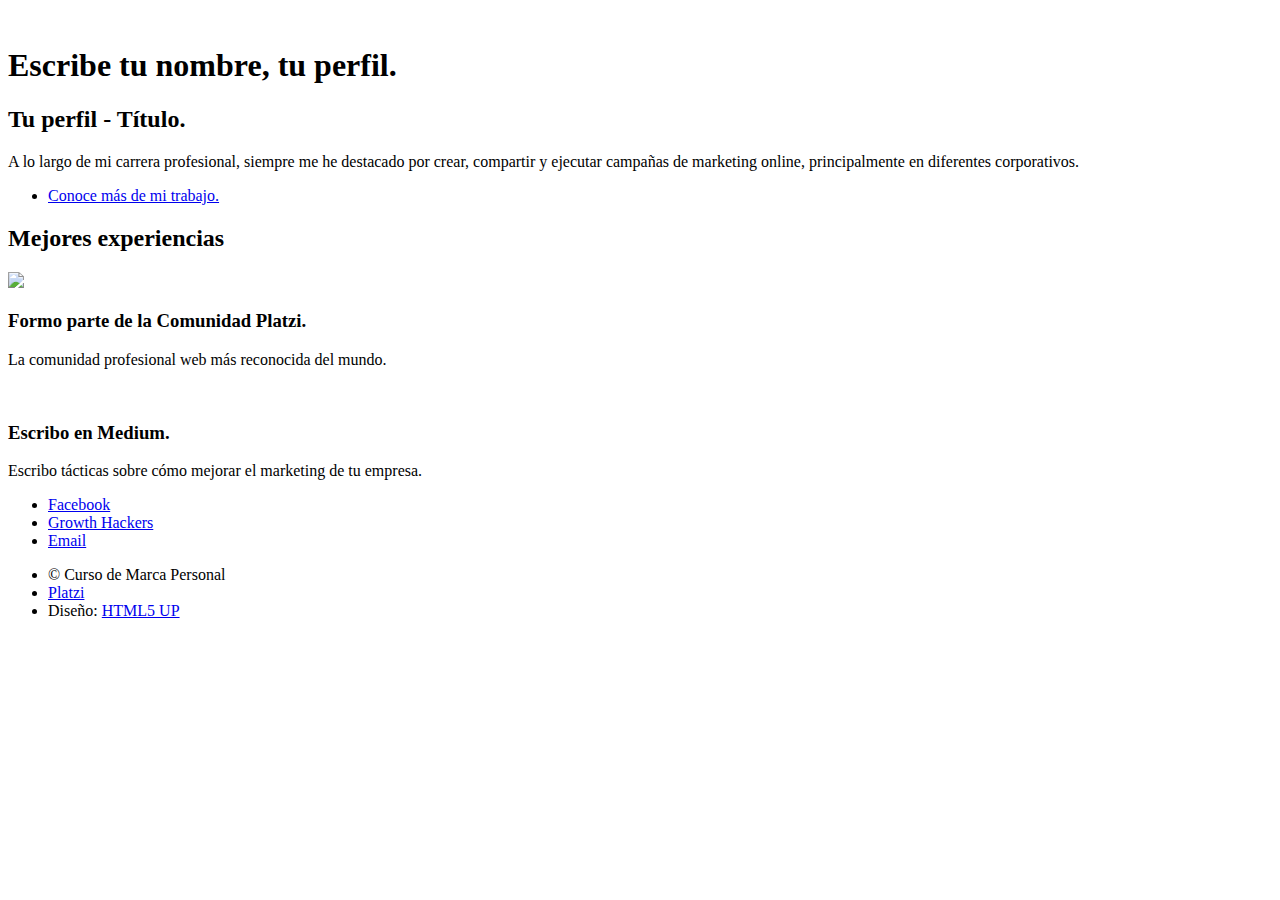
==== index.html @ 6f25b642 "Update index.html" ====
<!DOCTYPE HTML>
<html>
	<head>
		<title>Fabiola Acarapi|Desarrolladora movil.</title>
		<meta charset="utf-8" />
		<meta name="viewport" content="width=device-width, initial-scale=1" />
		<!--[if lte IE 8]><script src="assets/js/ie/html5shiv.js"></script><![endif]-->
		<link rel="stylesheet" href="assets/css/main.css" />
		<!--[if lte IE 8]><link rel="stylesheet" href="assets/css/ie8.css" /><![endif]-->
	</head>
	<body id="top">

		<!-- Barra izquierda -->
			<header id="header">
				<!-- Tu imagen -->
				<a href="#" class="image avatar"><img src="https://raw.githubusercontent.com/jessicayellow/jessicayellow.github.io/master/images/https://github.com/fabiola29298/fabiola29298.github.io/blob/master/images/f700x390-155006_194024_74.jpg" alt="" /></a>
				<!-- Tu perfil -->
				<h1><strong>Escribe tu nombre</strong>, tu perfil.<br />
			</header>

		<!-- Contenido principal -->
			<div id="main">
					<section id="one">
						<header class="major">
							<!-- Tu perfil - Título -->
							<h2>Tu perfil - Título.</h2>
						</header>
						<!-- Tu perfil - Descripción -->
						<p>A lo largo de mi carrera profesional, siempre me he destacado por crear, compartir y ejecutar campañas de marketing online, principalmente en diferentes corporativos.</p>
						<ul class="actions">
							<li><a href="https://co.linkedin.com/in/jessica-yellow-64b053123" target="_blank" class="button">Conoce más de mi trabajo.</a></li>
						</ul>
					</section>

					<!-- Tu portafolio - Lo más importante -->
					<section id="two">
						<h2>Mejores experiencias</h2>
						<div class="row">
							
							<article class="6u 12u$(xsmall) work-item">
								<!-- Tu portafolio - ¿Hacia dónde los vas a mandar? -->	
								<a href="http://platzi.com" target="_blank" class="image fit thumb">
								<!-- Tu portafolio - Su imagen -->	
									<img src="http://miguelnieva.com/content/images/2015/09/11885383_916947578373774_670895181705337546_n.jpg"/></a>
								<!-- Tu portafolio - Título -->	
								<h3>Formo parte de la Comunidad Platzi.</h3>
								<!-- Tu portafolio - Descripción -->	
								<p>La comunidad profesional web más reconocida del mundo.</p>
							</article>
							
							<article class="6u$ 12u$(xsmall) work-item">
								<a href="https://medium.com/@jessicayellow/how-do-i-deliver-a-new-content-marketing-strategy-f3a82be2c312#.9ut6yqpy3" target="_blank" class="image fit thumb"><img src="https://cdn-images-1.medium.com/max/600/1*VaPJeQUEjZEBfq-q_Eif3A.jpeg" alt="" /></a>
								<h3>Escribo en Medium.</h3>
								<p>Escribo tácticas sobre cómo mejorar el marketing de tu empresa.</p>
							</article>
						</div>
					</section>
			</div>

		<!-- Footer -->
		
		<!-- Tus redes sociales -->	
			<footer id="footer">
				<ul class="icons">
					<!-- Conoce todos los íconos en http://fontawesome.io/icons/ -->
					<!-- Solamente cambias en class="icon fa-IconoQueTuQuieras" -->
					<li><a href="https://www.facebook.com/Jessica-Yellow-716551978447705/" target="_blank" class="icon fa-facebook"><span class="label">Facebook</span></a></li>
					<li><a href="https://growthhackers.com/members/jessicayellow" target="_blank" class="icon fa-bar-chart"><span class="label">Growth Hackers</span></a></li>
					<li><a href="mailto:jessicayellow.marketing@gmail.com" target="_blank" class="icon fa-envelope-o"><span class="label">Email</span></a></li>
				</ul>
				
		<!-- El área final -->				
				<ul class="copyright">
					
					<li>&copy; Curso de Marca Personal</li><li><a href="http://platzi.com" target="_blank">Platzi</a></li><li>Diseño: <a href="http://html5up.net">HTML5 UP</a></li>
				</ul>
			</footer>

		<!-- Scripts + Google Analytics -->
			<script src="assets/js/jquery.min.js"></script>
			<script src="assets/js/skel.min.js"></script>
			<script src="assets/js/util.js"></script>
			<!--[if lte IE 8]><script src="assets/js/ie/respond.min.js"></script><![endif]-->

<script>
  (function(i,s,o,g,r,a,m){i['GoogleAnalyticsObject']=r;i[r]=i[r]||function(){
  (i[r].q=i[r].q||[]).push(arguments)},i[r].l=1*new Date();a=s.createElement(o),
  m=s.getElementsByTagName(o)[0];a.async=1;a.src=g;m.parentNode.insertBefore(a,m)
  })(window,document,'script','https://www.google-analytics.com/analytics.js','ga');

  ga('create', 'UA-79451882-1', 'auto');
  ga('send', 'pageview');

</script>

	</body>
</html>
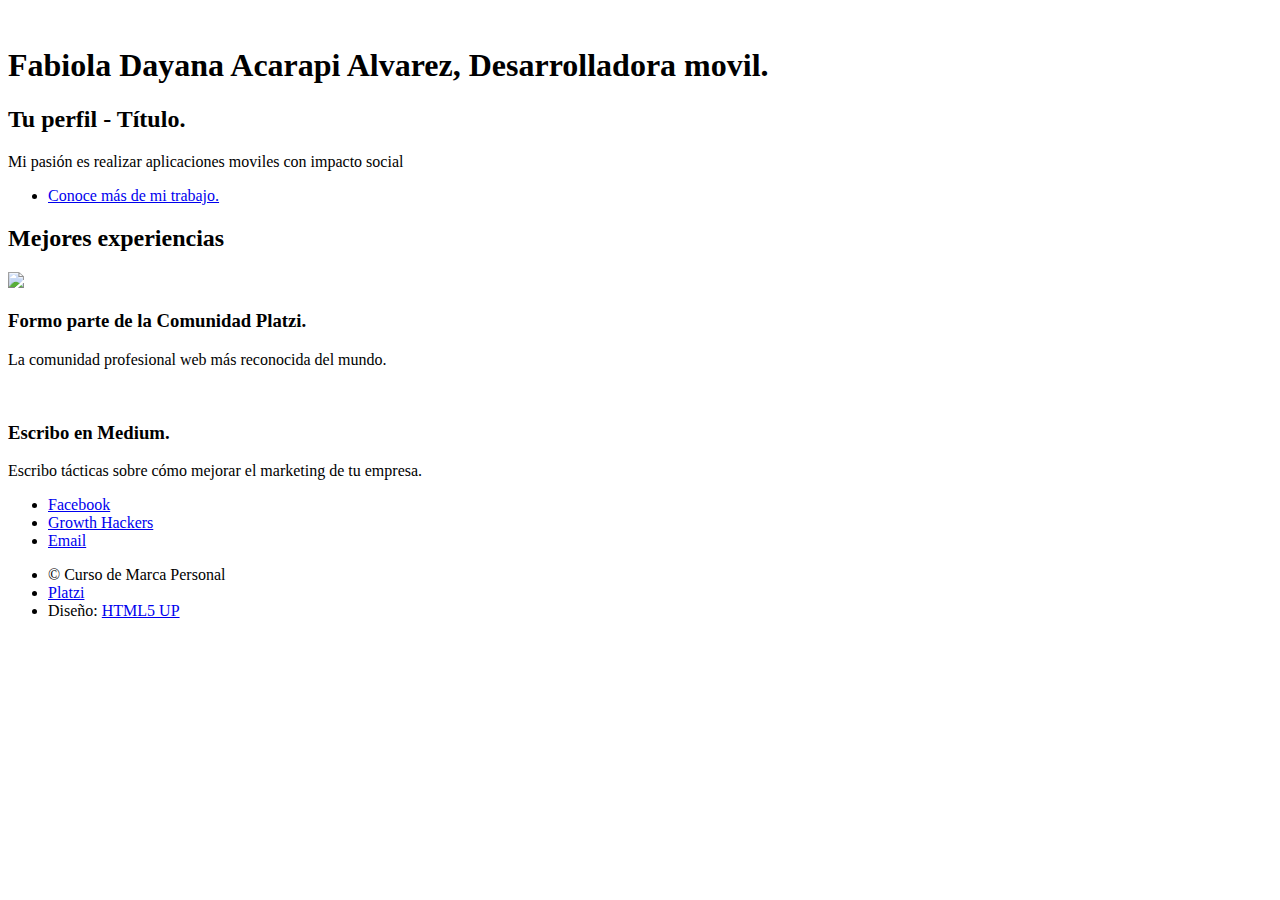
==== commit 3475c7a9: "Update index.html" ====
--- a/index.html
+++ b/index.html
@@ -1,7 +1,7 @@
 <!DOCTYPE HTML>
 <html>
 	<head>
-		<title>Fabiola Acarapi|Desarrolladora movil.</title>
+		<title>Fabiola Acarapi|Desarrolladora movil</title>
 		<meta charset="utf-8" />
 		<meta name="viewport" content="width=device-width, initial-scale=1" />
 		<!--[if lte IE 8]><script src="assets/js/ie/html5shiv.js"></script><![endif]-->
@@ -13,9 +13,9 @@
 		<!-- Barra izquierda -->
 			<header id="header">
 				<!-- Tu imagen -->
-				<a href="#" class="image avatar"><img src="https://raw.githubusercontent.com/jessicayellow/jessicayellow.github.io/master/images/https://github.com/fabiola29298/fabiola29298.github.io/blob/master/images/f700x390-155006_194024_74.jpg" alt="" /></a>
+				<a href="#" class="image avatar"><img src="https://raw.githubusercontent.com/fabiola29298/fabiola29298.github.io/master/images/f700x390-155006_194024_74.jpg" alt="" /></a>
 				<!-- Tu perfil -->
-				<h1><strong>Escribe tu nombre</strong>, tu perfil.<br />
+				<h1><strong>Fabiola Dayana Acarapi Alvarez</strong>, Desarrolladora movil.<br />
 			</header>
 
 		<!-- Contenido principal -->
@@ -26,9 +26,9 @@
 							<h2>Tu perfil - Título.</h2>
 						</header>
 						<!-- Tu perfil - Descripción -->
-						<p>A lo largo de mi carrera profesional, siempre me he destacado por crear, compartir y ejecutar campañas de marketing online, principalmente en diferentes corporativos.</p>
+						<p>Mi pasión es realizar aplicaciones moviles con impacto social</p>
 						<ul class="actions">
-							<li><a href="https://co.linkedin.com/in/jessica-yellow-64b053123" target="_blank" class="button">Conoce más de mi trabajo.</a></li>
+							<li><a href="https://www.linkedin.com/in/fabiola-dayana-acarapi-alvarez-950090131/" target="_blank" class="button">Conoce más de mi trabajo.</a></li>
 						</ul>
 					</section>
 
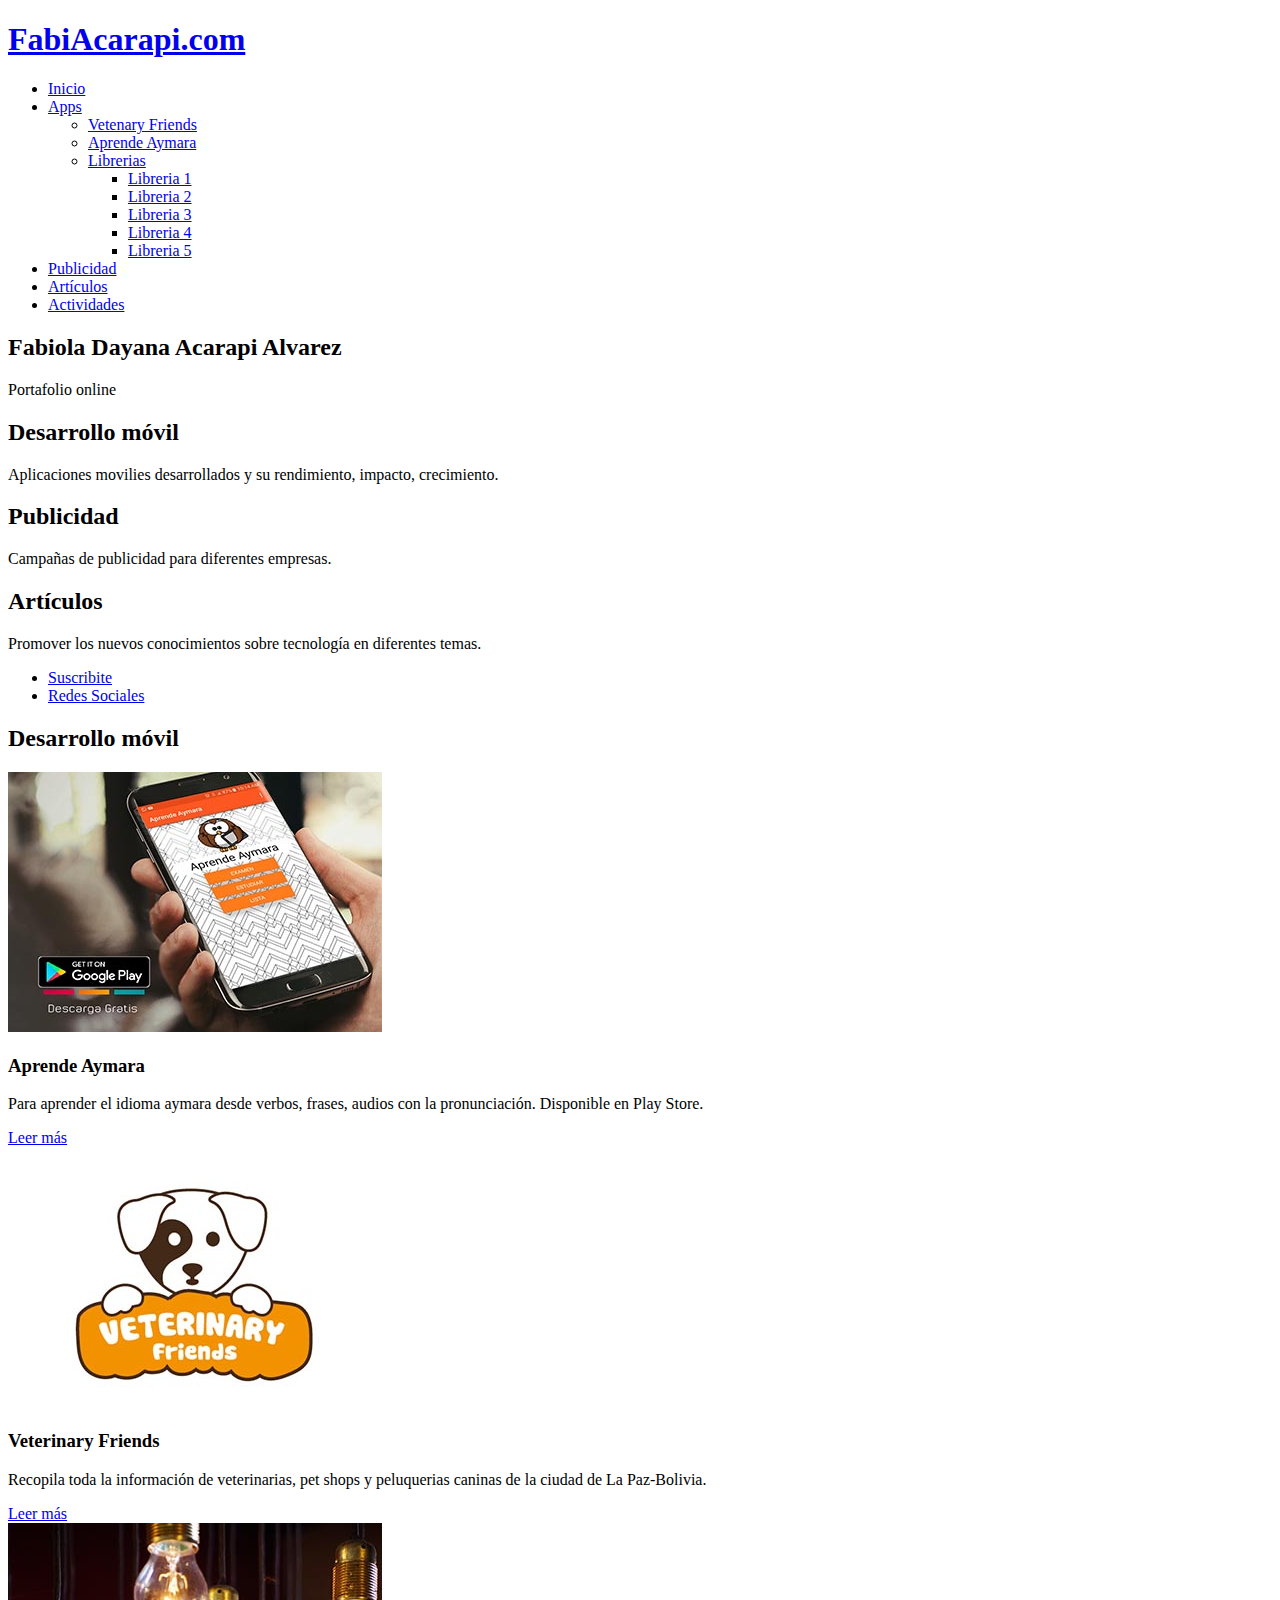
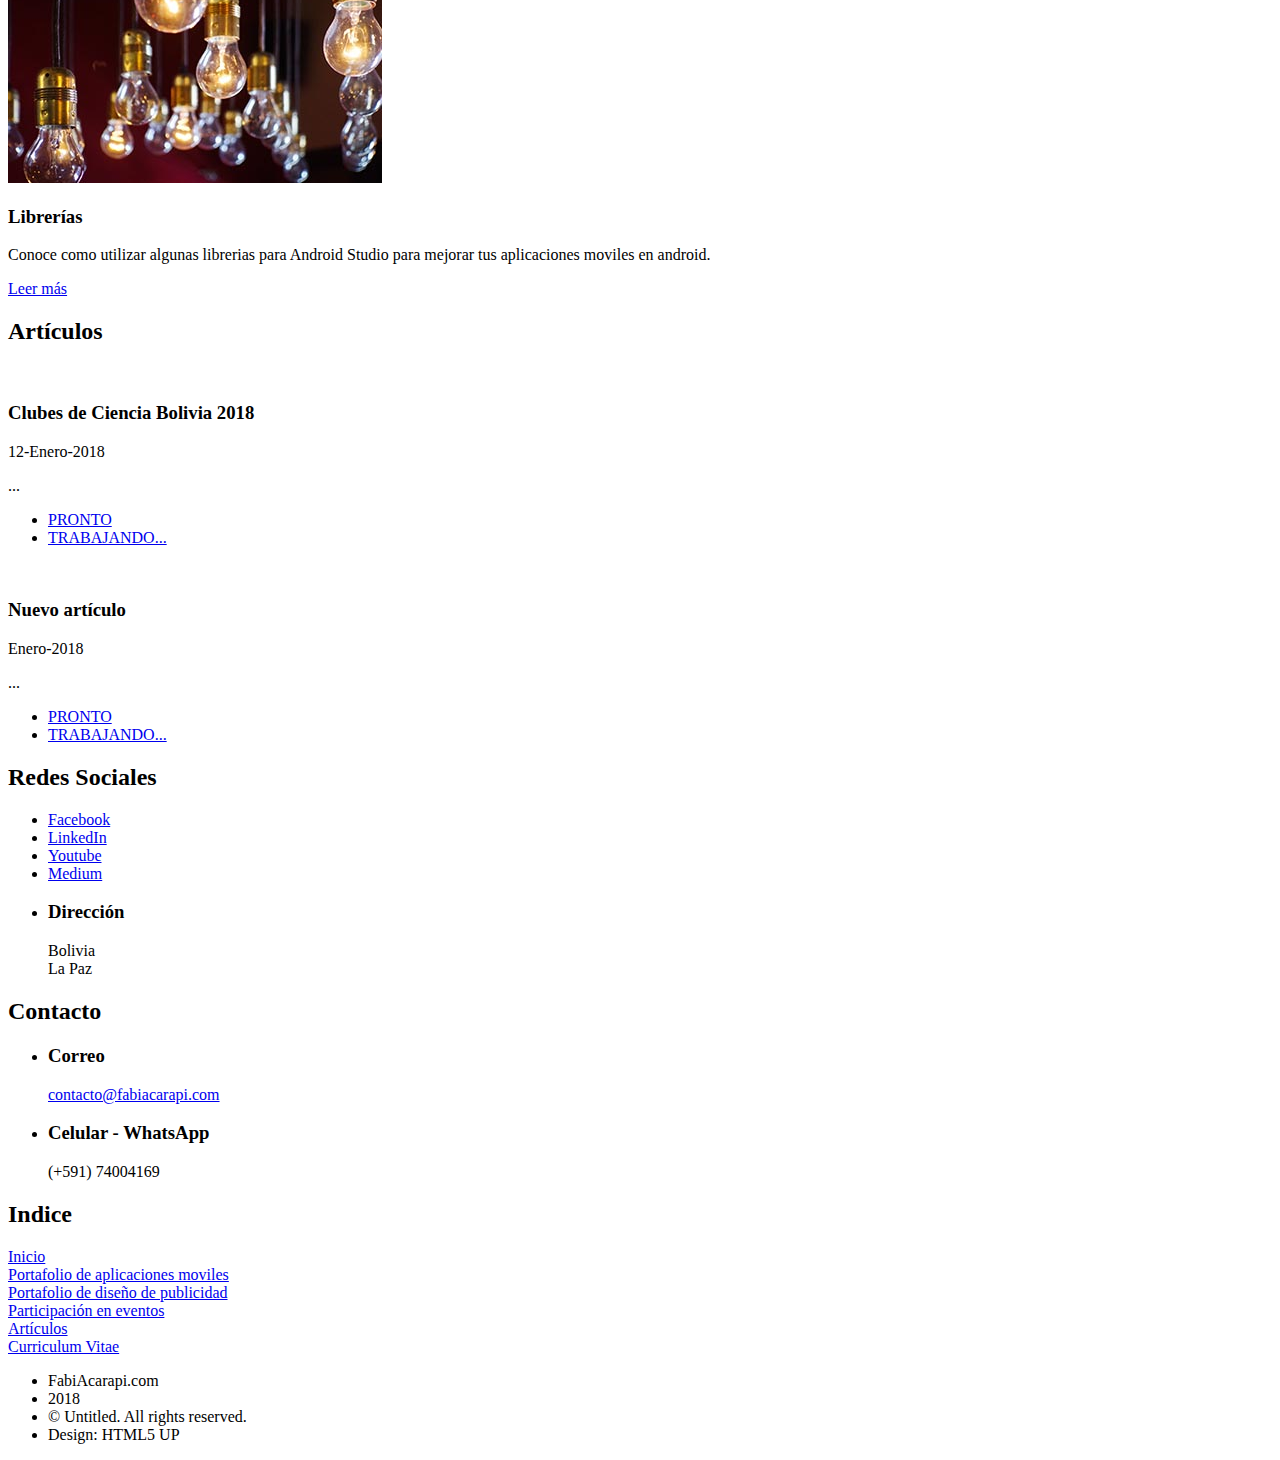
==== commit 4aa90943: "plantilla uno" ====
--- a/index.html
+++ b/index.html
@@ -1,97 +1,295 @@
 <!DOCTYPE HTML>
+<!--
+	Dopetrope by HTML5 UP
+	html5up.net | @ajlkn
+	Free for personal and commercial use under the CCA 3.0 license (html5up.net/license)
+-->
 <html>
 	<head>
-		<title>Fabiola Acarapi|Desarrolladora movil</title>
+		<title>FabiAcarapi</title>
 		<meta charset="utf-8" />
 		<meta name="viewport" content="width=device-width, initial-scale=1" />
 		<!--[if lte IE 8]><script src="assets/js/ie/html5shiv.js"></script><![endif]-->
 		<link rel="stylesheet" href="assets/css/main.css" />
 		<!--[if lte IE 8]><link rel="stylesheet" href="assets/css/ie8.css" /><![endif]-->
 	</head>
-	<body id="top">
-
-		<!-- Barra izquierda -->
-			<header id="header">
-				<!-- Tu imagen -->
-				<a href="#" class="image avatar"><img src="https://raw.githubusercontent.com/fabiola29298/fabiola29298.github.io/master/images/f700x390-155006_194024_74.jpg" alt="" /></a>
-				<!-- Tu perfil -->
-				<h1><strong>Fabiola Dayana Acarapi Alvarez</strong>, Desarrolladora movil.<br />
-			</header>
-
-		<!-- Contenido principal -->
-			<div id="main">
-					<section id="one">
-						<header class="major">
-							<!-- Tu perfil - Título -->
-							<h2>Tu perfil - Título.</h2>
-						</header>
-						<!-- Tu perfil - Descripción -->
-						<p>Mi pasión es realizar aplicaciones moviles con impacto social</p>
-						<ul class="actions">
-							<li><a href="https://www.linkedin.com/in/fabiola-dayana-acarapi-alvarez-950090131/" target="_blank" class="button">Conoce más de mi trabajo.</a></li>
-						</ul>
+	<body class="homepage">
+		<div id="page-wrapper">
+
+			<!-- Header -->
+				<div id="header-wrapper">
+					<div id="header">
+
+						<!-- Logo -->
+							<h1><a href="index.html">FabiAcarapi.com</a></h1>
+
+						<!-- Nav -->
+							<nav id="nav">
+								<ul>
+									<li class="current"><a href="index.html">Inicio</a></li>
+									<li>
+										<a href="apps.html">Apps</a>
+										<ul>
+											<li><a href="apps.html">Vetenary Friends</a></li>
+											<li><a href="apps.html">Aprende Aymara</a></li>
+											
+											<li>
+												<a href="apps.html">Librerias</a>
+												<ul>
+													<li><a href="#">Libreria 1</a></li>
+													<li><a href="#">Libreria 2</a></li>
+													<li><a href="#">Libreria 3</a></li>
+													<li><a href="#">Libreria 4</a></li>
+													<li><a href="#">Libreria 5</a></li>
+												</ul>
+											</li>
+											
+										</ul>
+									</li>
+									<li><a href="marketing.html">Publicidad</a></li>
+									<li><a href="articulo.html">Artículos</a></li>
+									
+									<li><a href="eventos.html">Actividades</a></li>
+								</ul>
+							</nav>
+
+						<!-- Banner -->
+							<section id="banner">
+								<header>
+									<h2>Fabiola Dayana Acarapi Alvarez</h2>
+									<p>Portafolio online </p>
+								</header>
+							</section>
+
+						<!-- Intro -->
+							<section id="intro" class="container">
+								<div class="row">
+									<div class="4u 12u(mobile)">
+										<section class="first">
+											<i class="icon featured fa-cog"></i>
+											<header>
+												<h2>Desarrollo móvil</h2>
+											</header>
+											<p>Aplicaciones movilies desarrollados y su rendimiento, impacto, crecimiento.</p>
+										</section>
+									</div>
+									<div class="4u 12u(mobile)">
+										<section class="middle">
+											<i class="icon featured alt fa-flash"></i>
+											<header>
+												<h2>Publicidad</h2>
+											</header>
+											<p>Campañas de publicidad para diferentes empresas.</p>
+										</section>
+									</div>
+									<div class="4u 12u(mobile)">
+										<section class="last">
+											<i class="icon featured alt2 fa-star"></i>
+											<header>
+												<h2>Artículos</h2>
+											</header>
+											<p>Promover los nuevos conocimientos sobre tecnología en diferentes temas.</p>
+										</section>
+									</div>
+								</div>
+								<footer>
+									<ul class="actions">
+										<li><a href="#" class="button big">Suscribite</a></li>
+										<li><a href="#" class="button alt big">Redes Sociales</a></li>
+									</ul>
+								</footer>
+							</section>
+
+					</div>
+				</div>
+
+			<!-- Main -->
+				<div id="main-wrapper">
+					<div class="container">
+						<div class="row">
+							<div class="12u">
+
+								<!-- Portfolio -->
+									<section>
+										<header class="major">
+											<h2>Desarrollo móvil</h2>
+										</header>
+										<div class="row">
+											<div class="4u 12u(mobile)">
+												<section class="box">
+													<a href="#" class="image featured"><img src="images/pic02.jpg" alt="" /></a>
+													<header>
+														<h3>Aprende Aymara</h3>
+													</header>
+													<p>Para aprender el idioma aymara desde verbos, frases, audios con la pronunciación. Disponible en Play Store.</p> 
+													<footer>
+														<a href="#" class="button alt">Leer más</a>
+													</footer>
+												</section>
+											</div>
+											<div class="4u 12u(mobile)">
+												<section class="box">
+													<a href="#" class="image featured"><img src="images/pic03.jpg" alt="" /></a>
+													<header>
+														<h3>Veterinary Friends</h3>
+													</header>
+													<p>Recopila toda la información de veterinarias, pet shops y peluquerias caninas de la ciudad de La Paz-Bolivia.</p>
+													<footer>
+														<a href="#" class="button alt">Leer más</a>
+													</footer>
+												</section>
+											</div>
+											<div class="4u 12u(mobile)">
+												<section class="box">
+													<a href="#" class="image featured"><img src="images/pic04.jpg" alt="" /></a>
+													<header>
+														<h3>Librerías</h3>
+													</header>
+													<p>Conoce como utilizar algunas librerias para Android Studio para mejorar tus aplicaciones moviles en android.</p>
+												
+													<footer>
+														<a href="#" class="button alt">Leer más</a>
+													</footer>
+												</section>
+											</div>
+										</div>
+										
+									</section>
+
+							</div>
+						</div>
+						<div class="row">
+							<div class="12u">
+
+								<!-- Blog -->
+									<section>
+										<header class="major">
+											<h2>Artículos</h2>
+										</header>
+										<div class="row">
+											<div class="6u 12u(mobile)">
+												<section class="box">
+													<a href="#" class="image featured"><img src="images/pic08.jpg" alt="" /></a>
+													<header>
+														<h3>Clubes de Ciencia Bolivia 2018</h3>
+														<p>12-Enero-2018</p>
+													</header>
+													<p>...</p>
+													<footer>
+														<ul class="actions">
+															<li><a href="#" class="button icon fa-file-text">PRONTO</a></li>
+															<li><a href="#" class="button alt icon fa-comment">TRABAJANDO...</a></li>
+														</ul>
+													</footer>
+												</section>
+											</div>
+											<div class="6u 12u(mobile)">
+												<section class="box">
+													<a href="#" class="image featured"><img src="images/pic09.jpg" alt="" /></a>
+													<header>
+														<h3>Nuevo artículo</h3>
+														<p>Enero-2018</p>
+													</header>
+													<p>...</p>
+													<footer>
+														<ul class="actions">
+															<li><a href="#" class="button icon fa-file-text">PRONTO</a></li>
+															<li><a href="#" class="button alt icon fa-comment">TRABAJANDO...</a></li>
+														</ul>
+													</footer>
+												</section>
+											</div>
+										</div>
+									</section>
+
+							</div>
+						</div>
+					</div>
+				</div>
+
+			<!-- Footer -->
+				<div id="footer-wrapper">
+					<section id="footer" class="container">
+						<div class="row">
+							<div class="4u 12u(mobile)">
+								<section>
+									<header>
+										<h2>Redes Sociales</h2>
+									</header>
+									<ul class="social">
+										<li><a class="icon fa-facebook" href="www.Facebook.com/fabiacarapi"><span class="label">Facebook</span></a></li>
+										<li><a class="icon fa-linkedin" href="www.linkedin.com/"><span class="label">LinkedIn</span></a></li>
+										<li><a class="icon fa-google-plus" href="www.youtube.com/"><span class="label">Youtube</span></a></li>
+										<li><a class="icon fa-google-plus" href="www.medium.com/"><span class="label">Medium</span></a></li>
+									</ul>
+									<ul class="contact">
+										<li>
+											<h3>Dirección</h3>
+											<p>
+												Bolivia<br />
+												La Paz<br />
+											</p>
+										</li>
+										
+									</ul>
+								</section>
+							</div>
+							<div class="4u 12u(mobile)">
+								<section>
+									<header>
+										<h2>Contacto</h2>
+									</header>
+									<ul class="divided">
+										<li>
+											<h3>Correo</h3>
+											<p><a href="#">contacto@fabiacarapi.com</a></p>
+										</li>
+										<li>
+											<h3>Celular - WhatsApp</h3>
+											<p>(+591) 74004169</p>
+										</li>
+									</ul>
+								</section>
+							</div>
+							<div class="4u 12u(mobile)">
+								<section>
+									<header>
+										<h2>Indice</h2>
+									</header>
+									<li><a href="index.html">Inicio</a></li>
+										<li><a href="apps.html">Portafolio de aplicaciones moviles</a></li>
+										<li><a href="marketing.html">Portafolio de diseño de publicidad</a></li>
+										<li><a href="eventos.html">Participación en eventos</a></li>
+										<li><a href="articulo.html">Artículos</a></li>
+										<li><a href="curriculum.hmtl">Curriculum Vitae </a></li>
+								</section>
+							</div>
+						</div>
+						<div class="row">
+							<div class="12u">
+
+								<!-- Copyright -->
+									<div id="copyright">
+										<ul class="links">
+											<li>FabiAcarapi.com</li><li>2018</li><li>&copy; Untitled. All rights reserved.</li><li>Design: HTML5 UP</li>
+										</ul>
+									</div>
+
+							</div>
+						</div>
 					</section>
-
-					<!-- Tu portafolio - Lo más importante -->
-					<section id="two">
-						<h2>Mejores experiencias</h2>
-						<div class="row">
-							
-							<article class="6u 12u$(xsmall) work-item">
-								<!-- Tu portafolio - ¿Hacia dónde los vas a mandar? -->	
-								<a href="http://platzi.com" target="_blank" class="image fit thumb">
-								<!-- Tu portafolio - Su imagen -->	
-									<img src="http://miguelnieva.com/content/images/2015/09/11885383_916947578373774_670895181705337546_n.jpg"/></a>
-								<!-- Tu portafolio - Título -->	
-								<h3>Formo parte de la Comunidad Platzi.</h3>
-								<!-- Tu portafolio - Descripción -->	
-								<p>La comunidad profesional web más reconocida del mundo.</p>
-							</article>
-							
-							<article class="6u$ 12u$(xsmall) work-item">
-								<a href="https://medium.com/@jessicayellow/how-do-i-deliver-a-new-content-marketing-strategy-f3a82be2c312#.9ut6yqpy3" target="_blank" class="image fit thumb"><img src="https://cdn-images-1.medium.com/max/600/1*VaPJeQUEjZEBfq-q_Eif3A.jpeg" alt="" /></a>
-								<h3>Escribo en Medium.</h3>
-								<p>Escribo tácticas sobre cómo mejorar el marketing de tu empresa.</p>
-							</article>
-						</div>
-					</section>
-			</div>
-
-		<!-- Footer -->
-		
-		<!-- Tus redes sociales -->	
-			<footer id="footer">
-				<ul class="icons">
-					<!-- Conoce todos los íconos en http://fontawesome.io/icons/ -->
-					<!-- Solamente cambias en class="icon fa-IconoQueTuQuieras" -->
-					<li><a href="https://www.facebook.com/Jessica-Yellow-716551978447705/" target="_blank" class="icon fa-facebook"><span class="label">Facebook</span></a></li>
-					<li><a href="https://growthhackers.com/members/jessicayellow" target="_blank" class="icon fa-bar-chart"><span class="label">Growth Hackers</span></a></li>
-					<li><a href="mailto:jessicayellow.marketing@gmail.com" target="_blank" class="icon fa-envelope-o"><span class="label">Email</span></a></li>
-				</ul>
-				
-		<!-- El área final -->				
-				<ul class="copyright">
-					
-					<li>&copy; Curso de Marca Personal</li><li><a href="http://platzi.com" target="_blank">Platzi</a></li><li>Diseño: <a href="http://html5up.net">HTML5 UP</a></li>
-				</ul>
-			</footer>
-
-		<!-- Scripts + Google Analytics -->
+				</div>
+
+		</div>
+
+		<!-- Scripts -->
 			<script src="assets/js/jquery.min.js"></script>
+			<script src="assets/js/jquery.dropotron.min.js"></script>
 			<script src="assets/js/skel.min.js"></script>
+			<script src="assets/js/skel-viewport.min.js"></script>
 			<script src="assets/js/util.js"></script>
 			<!--[if lte IE 8]><script src="assets/js/ie/respond.min.js"></script><![endif]-->
-
-<script>
-  (function(i,s,o,g,r,a,m){i['GoogleAnalyticsObject']=r;i[r]=i[r]||function(){
-  (i[r].q=i[r].q||[]).push(arguments)},i[r].l=1*new Date();a=s.createElement(o),
-  m=s.getElementsByTagName(o)[0];a.async=1;a.src=g;m.parentNode.insertBefore(a,m)
-  })(window,document,'script','https://www.google-analytics.com/analytics.js','ga');
-
-  ga('create', 'UA-79451882-1', 'auto');
-  ga('send', 'pageview');
-
-</script>
+			<script src="assets/js/main.js"></script>
 
 	</body>
-</html>
+</html>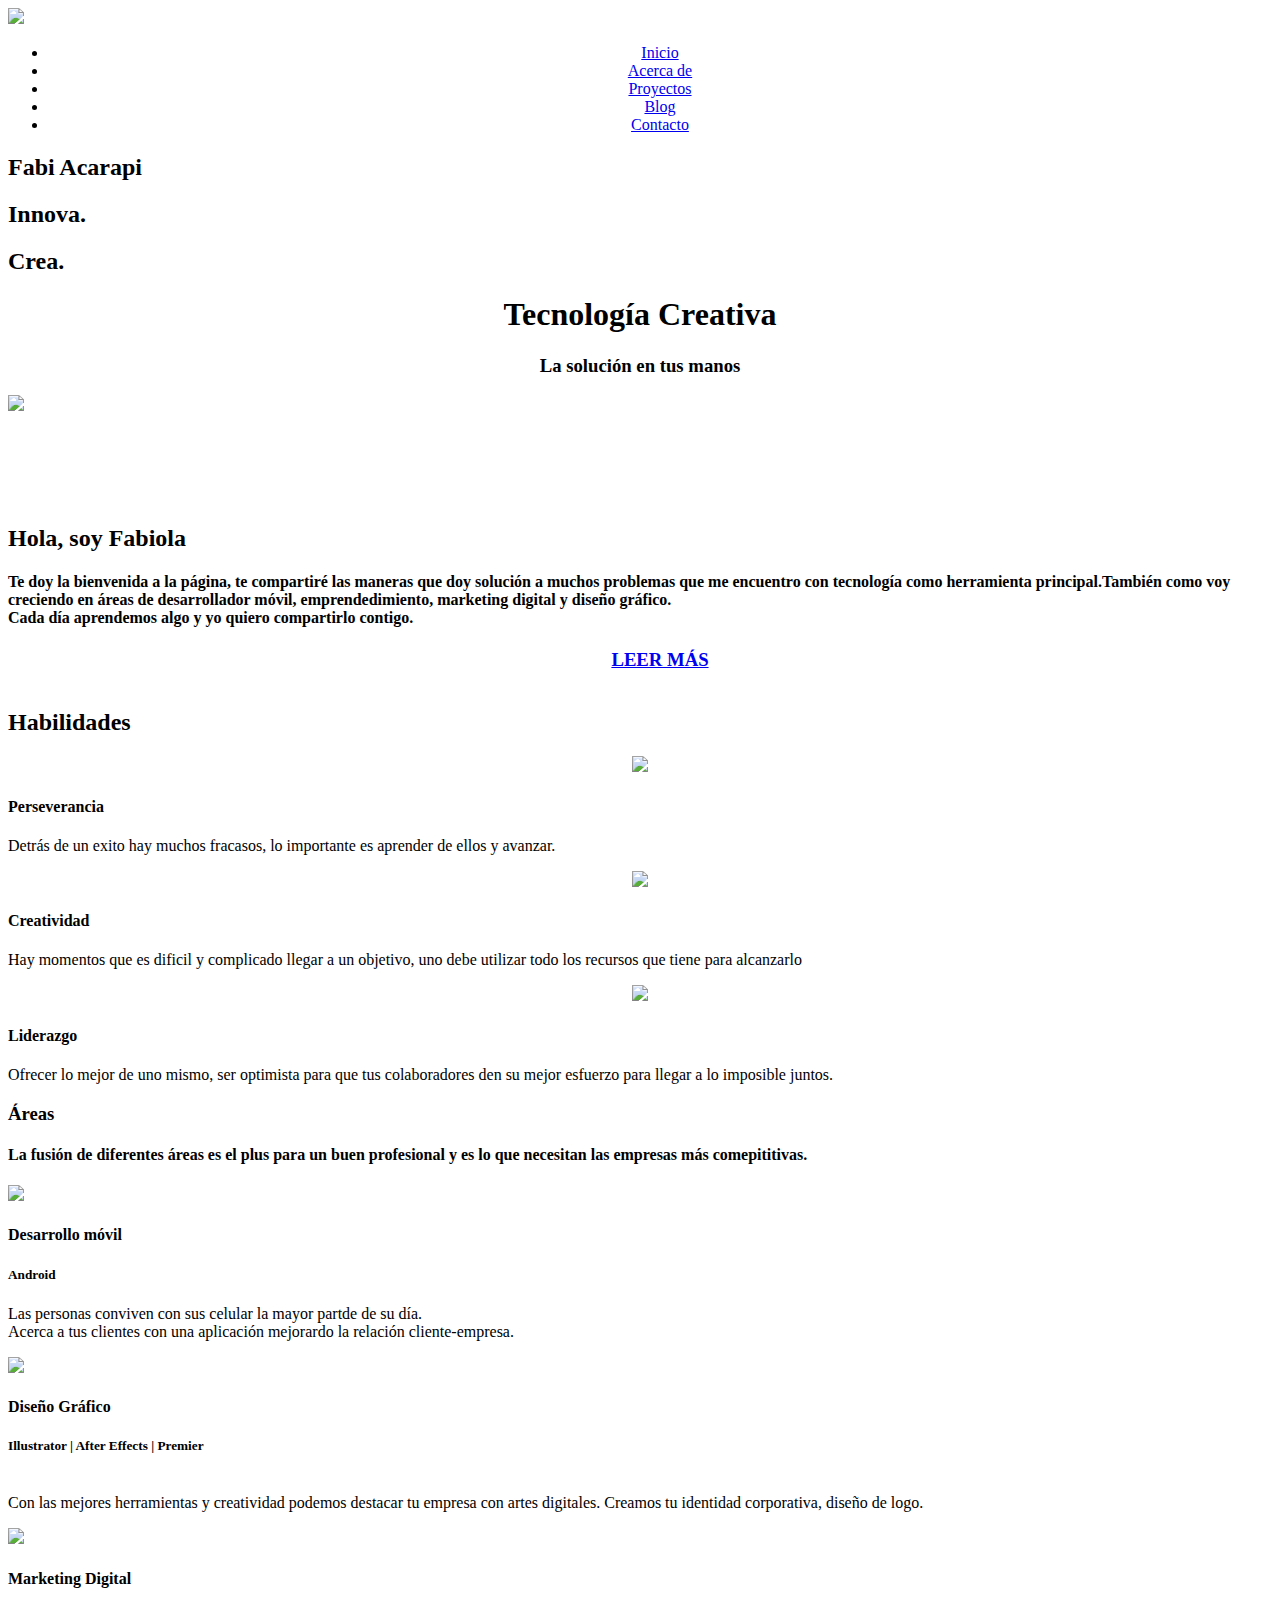
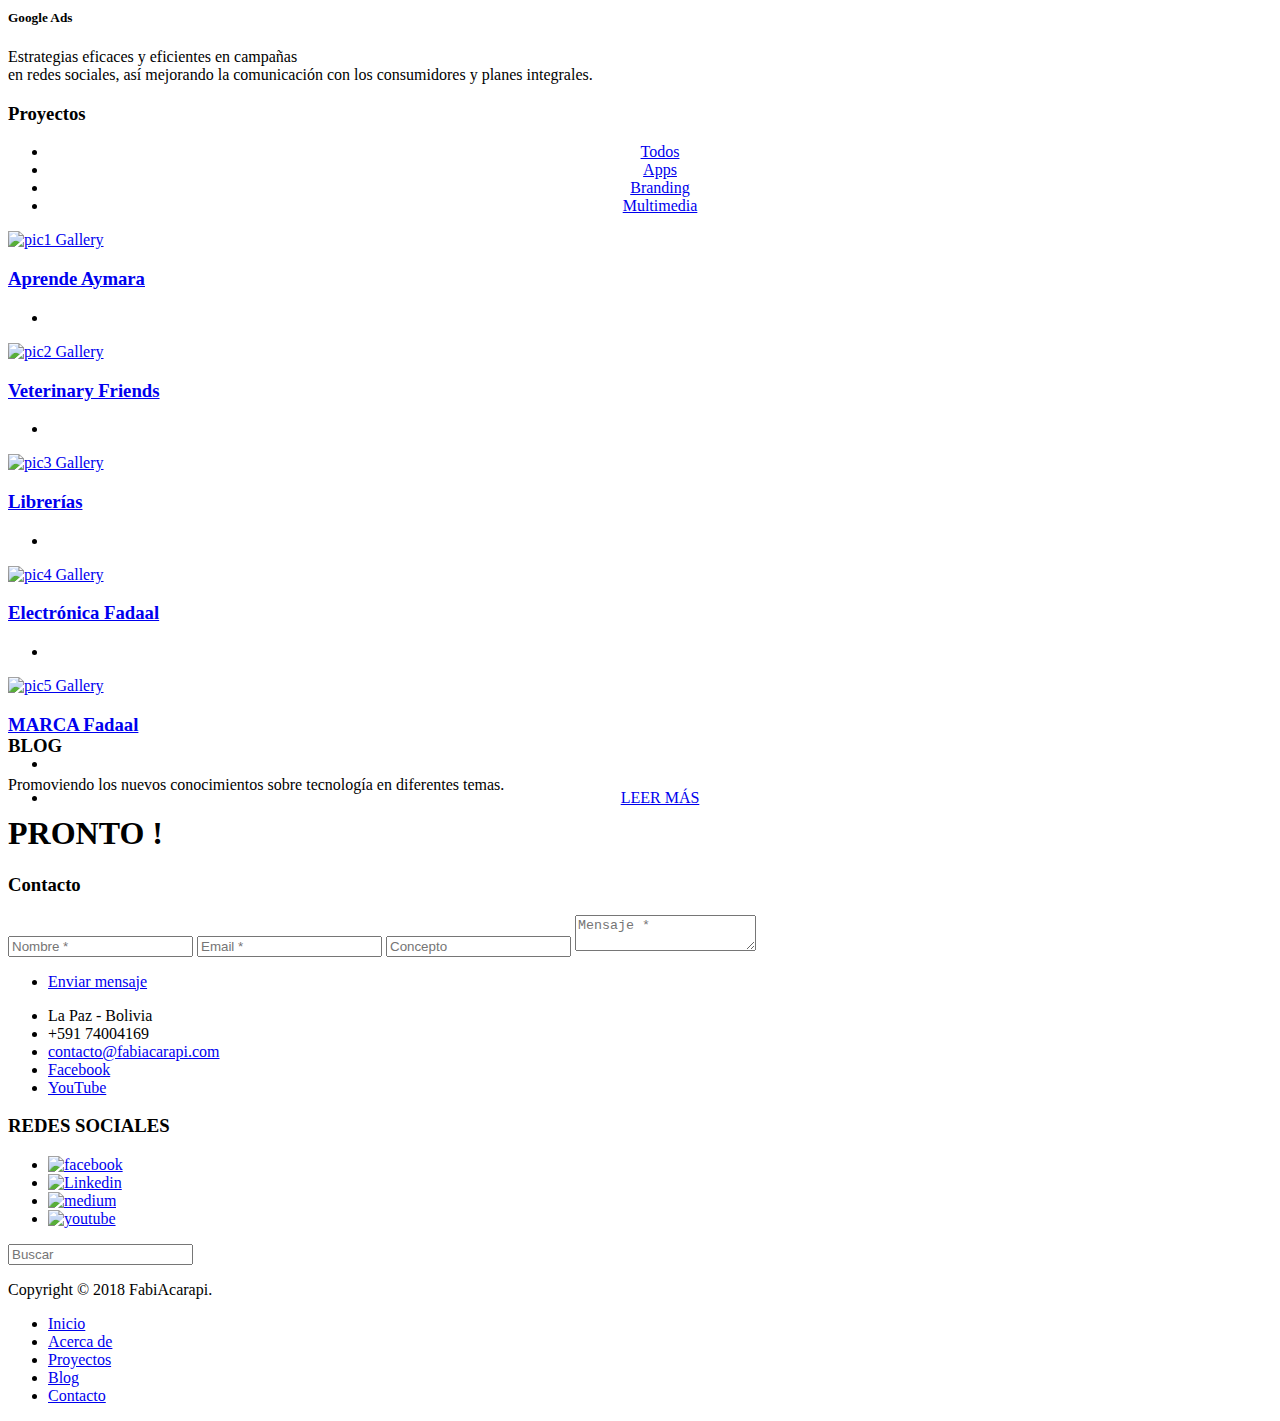
==== commit 862abbf8: "seo google searh 2" ====
--- a/index.html
+++ b/index.html
@@ -1,295 +1,606 @@
-<!DOCTYPE HTML>
-<!--
-	Dopetrope by HTML5 UP
-	html5up.net | @ajlkn
-	Free for personal and commercial use under the CCA 3.0 license (html5up.net/license)
--->
-<html>
-	<head>
-		<title>FabiAcarapi</title>
-		<meta charset="utf-8" />
-		<meta name="viewport" content="width=device-width, initial-scale=1" />
-		<!--[if lte IE 8]><script src="assets/js/ie/html5shiv.js"></script><![endif]-->
-		<link rel="stylesheet" href="assets/css/main.css" />
-		<!--[if lte IE 8]><link rel="stylesheet" href="assets/css/ie8.css" /><![endif]-->
-	</head>
-	<body class="homepage">
-		<div id="page-wrapper">
-
-			<!-- Header -->
-				<div id="header-wrapper">
-					<div id="header">
-
-						<!-- Logo -->
-							<h1><a href="index.html">FabiAcarapi.com</a></h1>
-
-						<!-- Nav -->
-							<nav id="nav">
-								<ul>
-									<li class="current"><a href="index.html">Inicio</a></li>
-									<li>
-										<a href="apps.html">Apps</a>
-										<ul>
-											<li><a href="apps.html">Vetenary Friends</a></li>
-											<li><a href="apps.html">Aprende Aymara</a></li>
-											
-											<li>
-												<a href="apps.html">Librerias</a>
-												<ul>
-													<li><a href="#">Libreria 1</a></li>
-													<li><a href="#">Libreria 2</a></li>
-													<li><a href="#">Libreria 3</a></li>
-													<li><a href="#">Libreria 4</a></li>
-													<li><a href="#">Libreria 5</a></li>
-												</ul>
-											</li>
-											
-										</ul>
-									</li>
-									<li><a href="marketing.html">Publicidad</a></li>
-									<li><a href="articulo.html">Artículos</a></li>
-									
-									<li><a href="eventos.html">Actividades</a></li>
-								</ul>
-							</nav>
-
-						<!-- Banner -->
-							<section id="banner">
-								<header>
-									<h2>Fabiola Dayana Acarapi Alvarez</h2>
-									<p>Portafolio online </p>
-								</header>
-							</section>
-
-						<!-- Intro -->
-							<section id="intro" class="container">
-								<div class="row">
-									<div class="4u 12u(mobile)">
-										<section class="first">
-											<i class="icon featured fa-cog"></i>
-											<header>
-												<h2>Desarrollo móvil</h2>
-											</header>
-											<p>Aplicaciones movilies desarrollados y su rendimiento, impacto, crecimiento.</p>
-										</section>
-									</div>
-									<div class="4u 12u(mobile)">
-										<section class="middle">
-											<i class="icon featured alt fa-flash"></i>
-											<header>
-												<h2>Publicidad</h2>
-											</header>
-											<p>Campañas de publicidad para diferentes empresas.</p>
-										</section>
-									</div>
-									<div class="4u 12u(mobile)">
-										<section class="last">
-											<i class="icon featured alt2 fa-star"></i>
-											<header>
-												<h2>Artículos</h2>
-											</header>
-											<p>Promover los nuevos conocimientos sobre tecnología en diferentes temas.</p>
-										</section>
-									</div>
-								</div>
-								<footer>
-									<ul class="actions">
-										<li><a href="#" class="button big">Suscribite</a></li>
-										<li><a href="#" class="button alt big">Redes Sociales</a></li>
-									</ul>
-								</footer>
-							</section>
-
-					</div>
-				</div>
-
-			<!-- Main -->
-				<div id="main-wrapper">
-					<div class="container">
-						<div class="row">
-							<div class="12u">
-
-								<!-- Portfolio -->
-									<section>
-										<header class="major">
-											<h2>Desarrollo móvil</h2>
-										</header>
-										<div class="row">
-											<div class="4u 12u(mobile)">
-												<section class="box">
-													<a href="#" class="image featured"><img src="images/pic02.jpg" alt="" /></a>
-													<header>
-														<h3>Aprende Aymara</h3>
-													</header>
-													<p>Para aprender el idioma aymara desde verbos, frases, audios con la pronunciación. Disponible en Play Store.</p> 
-													<footer>
-														<a href="#" class="button alt">Leer más</a>
-													</footer>
-												</section>
-											</div>
-											<div class="4u 12u(mobile)">
-												<section class="box">
-													<a href="#" class="image featured"><img src="images/pic03.jpg" alt="" /></a>
-													<header>
-														<h3>Veterinary Friends</h3>
-													</header>
-													<p>Recopila toda la información de veterinarias, pet shops y peluquerias caninas de la ciudad de La Paz-Bolivia.</p>
-													<footer>
-														<a href="#" class="button alt">Leer más</a>
-													</footer>
-												</section>
-											</div>
-											<div class="4u 12u(mobile)">
-												<section class="box">
-													<a href="#" class="image featured"><img src="images/pic04.jpg" alt="" /></a>
-													<header>
-														<h3>Librerías</h3>
-													</header>
-													<p>Conoce como utilizar algunas librerias para Android Studio para mejorar tus aplicaciones moviles en android.</p>
-												
-													<footer>
-														<a href="#" class="button alt">Leer más</a>
-													</footer>
-												</section>
-											</div>
-										</div>
-										
-									</section>
-
-							</div>
-						</div>
-						<div class="row">
-							<div class="12u">
-
-								<!-- Blog -->
-									<section>
-										<header class="major">
-											<h2>Artículos</h2>
-										</header>
-										<div class="row">
-											<div class="6u 12u(mobile)">
-												<section class="box">
-													<a href="#" class="image featured"><img src="images/pic08.jpg" alt="" /></a>
-													<header>
-														<h3>Clubes de Ciencia Bolivia 2018</h3>
-														<p>12-Enero-2018</p>
-													</header>
-													<p>...</p>
-													<footer>
-														<ul class="actions">
-															<li><a href="#" class="button icon fa-file-text">PRONTO</a></li>
-															<li><a href="#" class="button alt icon fa-comment">TRABAJANDO...</a></li>
-														</ul>
-													</footer>
-												</section>
-											</div>
-											<div class="6u 12u(mobile)">
-												<section class="box">
-													<a href="#" class="image featured"><img src="images/pic09.jpg" alt="" /></a>
-													<header>
-														<h3>Nuevo artículo</h3>
-														<p>Enero-2018</p>
-													</header>
-													<p>...</p>
-													<footer>
-														<ul class="actions">
-															<li><a href="#" class="button icon fa-file-text">PRONTO</a></li>
-															<li><a href="#" class="button alt icon fa-comment">TRABAJANDO...</a></li>
-														</ul>
-													</footer>
-												</section>
-											</div>
-										</div>
-									</section>
-
-							</div>
-						</div>
-					</div>
-				</div>
-
-			<!-- Footer -->
-				<div id="footer-wrapper">
-					<section id="footer" class="container">
-						<div class="row">
-							<div class="4u 12u(mobile)">
-								<section>
-									<header>
-										<h2>Redes Sociales</h2>
-									</header>
-									<ul class="social">
-										<li><a class="icon fa-facebook" href="www.Facebook.com/fabiacarapi"><span class="label">Facebook</span></a></li>
-										<li><a class="icon fa-linkedin" href="www.linkedin.com/"><span class="label">LinkedIn</span></a></li>
-										<li><a class="icon fa-google-plus" href="www.youtube.com/"><span class="label">Youtube</span></a></li>
-										<li><a class="icon fa-google-plus" href="www.medium.com/"><span class="label">Medium</span></a></li>
-									</ul>
-									<ul class="contact">
-										<li>
-											<h3>Dirección</h3>
-											<p>
-												Bolivia<br />
-												La Paz<br />
-											</p>
-										</li>
-										
-									</ul>
-								</section>
-							</div>
-							<div class="4u 12u(mobile)">
-								<section>
-									<header>
-										<h2>Contacto</h2>
-									</header>
-									<ul class="divided">
-										<li>
-											<h3>Correo</h3>
-											<p><a href="#">contacto@fabiacarapi.com</a></p>
-										</li>
-										<li>
-											<h3>Celular - WhatsApp</h3>
-											<p>(+591) 74004169</p>
-										</li>
-									</ul>
-								</section>
-							</div>
-							<div class="4u 12u(mobile)">
-								<section>
-									<header>
-										<h2>Indice</h2>
-									</header>
-									<li><a href="index.html">Inicio</a></li>
-										<li><a href="apps.html">Portafolio de aplicaciones moviles</a></li>
-										<li><a href="marketing.html">Portafolio de diseño de publicidad</a></li>
-										<li><a href="eventos.html">Participación en eventos</a></li>
-										<li><a href="articulo.html">Artículos</a></li>
-										<li><a href="curriculum.hmtl">Curriculum Vitae </a></li>
-								</section>
-							</div>
-						</div>
-						<div class="row">
-							<div class="12u">
-
-								<!-- Copyright -->
-									<div id="copyright">
-										<ul class="links">
-											<li>FabiAcarapi.com</li><li>2018</li><li>&copy; Untitled. All rights reserved.</li><li>Design: HTML5 UP</li>
-										</ul>
-									</div>
-
-							</div>
-						</div>
-					</section>
-				</div>
-
-		</div>
-
-		<!-- Scripts -->
-			<script src="assets/js/jquery.min.js"></script>
-			<script src="assets/js/jquery.dropotron.min.js"></script>
-			<script src="assets/js/skel.min.js"></script>
-			<script src="assets/js/skel-viewport.min.js"></script>
-			<script src="assets/js/util.js"></script>
-			<!--[if lte IE 8]><script src="assets/js/ie/respond.min.js"></script><![endif]-->
-			<script src="assets/js/main.js"></script>
-
-	</body>
+<!DOCTYPE html>
+<html lang="en">
+  <head>
+		<title>Fabi Acarapi</title>
+		<meta charset="utf-8" />
+		<meta name="viewport" content="width=device-width, initial-scale=1.0">
+		<meta name="keywords" content="Fabiola Dayana Acarapi Alvarez, Fabiola Acarapi, Fabi Acarapi, Aprende Aymara, fabi acarapi, emprendedimiento Bolivia, joven de 18 años realiza una aplicación"/>
+		<meta name="description" content="Educación | Desarrollo móvil | Emprendedimiento | Marca Personal"/>
+
+		
+<meta name="google-site-verification" content="tS8S043qr5H2Lb0h6_dAgj5i9THpAwywWg_gkfN1_lY" />
+
+		<link rel ="canonical" href="https://fabiacarapi.com">
+		<meta property="og:site_name" content="Mike Nieva">
+<meta property="og:type" content="website">
+<meta property="og:description" content="Educación | Desarrollo móvil | Emprendedimiento | Marca Personal">
+<meta property="og:url" content="https://fabiacarapi.com/">
+<meta property="article:publisher" content="https://www.facebook.com/acarapifabi">
+
+		<meta property="og:title" content="Mike Nieva">
+		<meta name="author" content="Fabiola Dayana Acarapi Alvarez" />
+<meta name="copyright" content="Fabi Acarapi" />
+
+		 <meta name="robots" content="index"/>
+		<link rel="stylesheet" type="text/css" href="css/bootstrap.css">
+		<link rel="stylesheet" type="text/css" href="css/font-awesome.css">
+		<link rel='stylesheet' id='camera-css'  href='css/camera.css' type='text/css' media='all'>
+
+		<link rel="stylesheet" type="text/css" href="css/slicknav.css">
+		<link rel="stylesheet" href="css/prettyPhoto.css" type="text/css" media="screen" title="prettyPhoto main stylesheet" charset="utf-8" />
+		<link rel="stylesheet" type="text/css" href="css/style.css">
+		
+		
+		<script type="text/javascript" src="js/jquery-1.8.3.min.js"></script>
+
+		<link href='http://fonts.googleapis.com/css?family=Roboto:400,300,700|Open+Sans:700' rel='stylesheet' type='text/css'>
+		<script type="text/javascript" src="js/jquery.mobile.customized.min.js"></script>
+		<script type="text/javascript" src="js/jquery.easing.1.3.js"></script> 
+		<script type="text/javascript" src="js/camera.min.js"></script>
+		<script type="text/javascript" src="js/myscript.js"></script>
+		<script src="js/sorting.js" type="text/javascript"></script>
+		<script src="js/jquery.isotope.js" type="text/javascript"></script>
+		<!--Seamos excelentes profesionales en el área de la tecnología, desde la parte del desarrollo, diseño de las interfaces, como promocionarlo en redes sociales y llevarlo más lejos convirtiendolo en nuestro emprendedimiento. Aqui muestro mis proyectos, conocimientos adquiridos y mi recorrido para llegar a ser una emprendedora en tecnología -->
+		
+<link rel="shortcut icon" href="images/icono.png" type="image/ico" />
+		<script>
+			jQuery(function(){
+					jQuery('#camera_wrap_1').camera({
+					transPeriod: 500,
+					time: 3000,
+					height: '490px',
+					thumbnails: false,
+					pagination: true,
+					playPause: false,
+					loader: false,
+					navigation: false,
+					hover: false
+				});
+			});
+		</script>
+		
+	</head>
+	<body>
+    
+    <!--home start-->
+    
+    <div id="home">
+    	<div class="headerLine">
+	<div id="menuF" class="default">
+		<div class="container">
+			<div class="row">
+				<div class="logo col-md-4">
+					<div>
+						<a href="#">
+							<img src="images/logo.png">
+						</a>
+					</div>
+				</div>
+				<div class="col-md-8">
+					<div class="navmenu"style="text-align: center;">
+						<ul id="menu">
+							<li class="active" ><a href="#home">Inicio</a></li>
+							<li><a href="acerca.html">Acerca de</a></li>
+							<li><a href="#project">Proyectos</a>
+							<!--<ul>
+								<li><a href="#">Apps</a></li>
+								<li><a href="#">Marcas</a></li>
+								<li><a href="#">Multimedia</a></li>
+							</ul> -->
+							</li>
+							<li><a href="#news">Blog</a></li>
+							<li class="last"><a href="#contact">Contacto</a></li>
+							<!--li><a href="#features">Features</a></li-->
+						</ul>
+					</div>
+				</div>
+			</div>
+		</div>
+	</div>
+		<div class="container">
+			<div class="row wrap">
+				<div class="col-md-12 gallery"> 
+						<div class="camera_wrap camera_white_skin" id="camera_wrap_1">
+							<div data-thumb="" data-src="images/slides/blank.gif">
+								<div class="img-responsive camera_caption fadeFromBottom">
+									<h2>Fabi Acarapi</h2>
+								</div>
+							</div>
+							<div data-thumb="" data-src="images/slides/blank.gif">
+								<div class="img-responsive camera_caption fadeFromBottom">
+									<h2>Innova.</h2>
+								</div>
+							</div>
+							<div data-thumb="" data-src="images/slides/blank.gif">
+								<div class="img-responsive camera_caption fadeFromBottom">
+									<h2>Crea.</h2>
+								</div>
+							</div>
+						</div><!-- #camera_wrap_1 -->
+				</div>
+			</div>
+		</div>
+	</div>
+		
+		<div  id="about" class="container">
+			<div class="row">
+				<div class="col-md-12 cBusiness"> <center>
+					<h1>Tecnología Creativa</h1>
+					<h3>La solución en tus manos</h3> </center>
+				</div>
+			</div>
+		</div>
+		<div class="container">
+			<div class="row">
+				<div class="col-md-12 centPic">
+					<img class="img-responsive"  src="images/bizPic.png"/>
+				</div>
+			</div>
+		</div> 
+		<div class="container">
+			<div class="row">
+				<div class="col-md-12 project">
+					<br><br><br><br><br>
+					<h2>Hola, soy Fabiola</h2>
+					<h4> Te doy la bienvenida a la página, te compartiré las maneras que doy solución a muchos problemas que me encuentro con tecnología como herramienta principal.También como voy creciendo en áreas de desarrollador móvil, emprendedimiento, marketing digital y diseño gráfico. <br> Cada día aprendemos algo y yo quiero compartirlo contigo.
+					 </h4>
+				</div>
+				
+				
+
+			</div>
+		</div>  
+    </div>
+    <div class="container">
+			<div class="row cBtn">
+				<div class="col-md-12" style="text-align: center; margin-bottom: -90px; z-index: 10;">
+					<ul class="mNews">
+						<h3><a href="acerca.html"><i class="fa fa-arrow-down"></i>LEER MÁS</a></h3>
+					</ul>
+				</div>
+			</div>
+		</div>
+    <!--about start-->    
+    
+    <div >
+    	<div class="line2">
+			<div class="container">
+				<div class="col-md-12 project">
+					<br><br><br><br><br>
+					
+					
+				</div>
+				<div class="row Fresh">
+					<h2>Habilidades</h2>
+					<div class="col-md-4 Des">
+						<center><img class="img-responsive"  src="images/iconos/icons8-conflicto-96.png"/></center>
+						<h4>Perseverancia</h4>
+						<p>Detrás de un exito hay muchos fracasos, lo importante es aprender de ellos y avanzar. </p>
+					</div>
+					<div class="col-md-4 Ver">
+						<center><img class="img-responsive"  src="images/iconos/icons8-pirotecnia-96.png"/></center>
+						<h4>Creatividad</h4>
+						<p>Hay momentos que es dificil y complicado llegar a un objetivo, uno debe utilizar todo los recursos que tiene para alcanzarlo </p>
+					</div>
+					<div class="col-md-4 Fully">
+						<center><img class="img-responsive"  src="images/iconos/icons8-estoy-aquí-96.png"/></center>
+						<h4>Liderazgo</h4>
+						<p>Ofrecer lo mejor de uno mismo, ser optimista para que tus colaboradores den su mejor esfuerzo para llegar a lo imposible juntos.   </p>
+					</div>		
+				</div>
+			</div>
+		</div>
+		<div class="container">
+			<div class="row">
+				<div class="col-md-12 wwa">
+					<span name="about" ></span>
+					<h3>Áreas</h3>
+					<h4> La fusión de diferentes áreas es el plus para un buen profesional y es lo que necesitan las empresas más comepititivas. </h4>
+				</div>
+			</div>
+		</div>
+		<div class="container">
+			<div class="row team">
+				<div class="col-md-4 b1">
+						<img class="img-responsive" src="images/picTeam/picT1.png">
+						<h4>Desarrollo móvil</h4>
+						<h5>Android</h5>
+						<p>Las personas conviven con sus celular la mayor partde de su día. <br/> Acerca a tus clientes con una aplicación mejorardo la relación cliente-empresa.</p>
+						
+				</div>
+			
+			
+				<div class="col-md-4">
+						<img class="img-responsive" src="images/picTeam/picT2.png">
+						<h4>Diseño Gráfico </h4>
+						<h5>Illustrator | After Effects | Premier </h5>
+						<p><br/>Con las mejores herramientas y creatividad podemos destacar tu empresa con artes digitales. Creamos tu identidad corporativa, diseño de logo.</p>
+						
+				</div>
+		
+			
+				<div class="col-md-4 b3">
+						<img class="img-responsive" src="images/picTeam/picT3.png">
+						<h4>Marketing Digital</h4>
+						<h5>Google Ads</h5>
+						<p>Estrategias eficaces y eficientes en campañas<br/> en redes sociales, así mejorando la comunicación con los consumidores y planes integrales.</p>
+						
+				</div>
+			</div>
+		</div>
+				
+
+    <!--project start-->    
+    <div id="project">    	
+		<div class="line3">
+			<div class="container">
+				 
+				<div class="row Ama">
+					<div class="col-md-12">
+					<span name="projects" id="projectss"></span>
+					<h3>Proyectos</h3>
+					 
+					</div>
+				</div>
+			</div>
+		</div>          
+    
+    
+       <div class="container">
+		
+		<div class="row">
+			<!-- filter_block -->
+				<div id="options" class="col-md-12" style="text-align: center;">	
+					<ul id="filter" class="option-set" data-option-key="filter">
+						<li><a class="selected" href="#filter" data-option-value="*" class="current">Todos</a></li>
+						<li><a href="#filter" data-option-value=".apps">Apps</a></li>
+						<li><a href="#filter" data-option-value=".branding">Branding</a></li>
+						<li><a href="#filter" data-option-value=".multimedia">Multimedia</a></li>
+					</ul>
+				</div><!-- //filter_block -->
+		
+		
+		
+			<div class="portfolio_block columns3   pretty" data-animated="fadeIn">	
+					<div class="element col-sm-4   gall apps">
+						<a class="plS" href="images/prettyPhotoImages/pic1.jpg" rel="prettyPhoto[gallery2]">
+							<img class="img-responsive picsGall" src="images/prettyPhotoImages/thumb_pic1.jpg" alt="pic1 Gallery"/>
+						</a>
+						<div class="view project_descr center">
+							<h3><a href="#">Aprende Aymara</a></h3><ul>
+								<li></li>
+							</ul>
+						</div>
+					</div>
+					<div class="element col-sm-4  gall apps">
+						<a class="plS" href="images/prettyPhotoImages/pic2.jpg" rel="prettyPhoto[gallery2]">
+							<img class="img-responsive picsGall" src="images/prettyPhotoImages/thumb_pic2.jpg" alt="pic2 Gallery"/>
+						</a>
+						<div class="view project_descr center">
+							<h3><a href="#">Veterinary Friends</a></h3><ul>
+								<li></li>
+							</ul>
+							
+						</div>
+					</div>
+					<div class="element col-sm-4  gall apps">
+						<a class="plS" href="images/prettyPhotoImages/pic3.jpg" rel="prettyPhoto[gallery2]">
+							<img class="img-responsive picsGall" src="images/prettyPhotoImages/thumb_pic3.jpg" alt="pic3 Gallery"/>
+						</a>
+						<div class="view project_descr center">
+							<h3><a href="#">Librerías</a></h3>	<ul>
+								<li></li>
+							</ul>
+						</div>
+					</div>
+					<div class="element col-sm-4  gall  branding">
+						<a class="plS" href="images/prettyPhotoImages/pic4.jpg" rel="prettyPhoto[gallery2]">
+							<img class="img-responsive picsGall" src="images/prettyPhotoImages/thumb_pic4.jpg" alt="pic4 Gallery"/>
+						</a>
+						<div class="view project_descr center">
+							<h3><a href="#">Electrónica Fadaal</a></h3>
+							<ul>
+								<li></li>
+							</ul>
+						</div>
+					</div>
+					<div class="element col-sm-4  gall  multimedia">
+						<a class="plS" href="images/prettyPhotoImages/thumb_pic5.jpg" rel="prettyPhoto[gallery2]">
+							<img class="img-responsive picsGall" src="images/prettyPhotoImages/thumb_pic5.jpg" alt="pic5 Gallery"/>
+						</a>
+						<div class="view project_descr center">
+							<h3><a href="#">MARCA Fadaal</a></h3>
+							<ul>
+								<li></li>
+							</ul>
+						</div>
+					</div>
+						
+			</div>
+			
+			 <div class="container">
+			<div class="row cBtn">
+				<div class="col-md-12" style="text-align: center; margin-bottom: -90px; z-index: 10;">
+					<ul class="mNews">
+						<li class="dowbload bhide2"><a href="#"><i class="fa fa-arrow-down"></i>LEER MÁS</a></li>
+					</ul>
+				</div>
+			</div>
+		</div>
+		 
+			
+		</div>
+			
+			<script type="text/javascript">
+				jQuery(window).load(function(){
+					items_set = [
+					
+						{category : 'branding', lika_count : '77', view_count : '234', src : 'images/prettyPhotoImages/pic9.jpg', title : 'Foil Mini Badges', content : '' },
+						
+						{category : 'apps', lika_count : '45', view_count : '100', src : 'images/prettyPhotoImages/pic7.jpg', title : 'Darko – Business Card Mock Up', content : '' },
+						
+						{category : 'multimedia', lika_count : '22', view_count : '140', src : 'images/prettyPhotoImages/pic8.jpg', title : 'Woody Poster Text Effect', content : '' }
+						
+
+					];
+					jQuery('.portfolio_block').portfolio_addon({
+						type : 1, // 2-4 columns simple portfolio
+						load_count : 3,
+						
+						items : items_set
+					});
+					$('#container').isotope({
+					  animationOptions: {
+						 duration: 900,
+						 queue: false
+					   }
+					});
+				});
+			</script>
+		</div>
+    </div>    
+    
+    <!--news start-->
+    
+    <div id="news">
+    	<div class="line4">		
+			<div class="container">
+				<div class="row Ama">
+					<div class="col-md-12">
+					<h3>BLOG</h3>
+					<p>Promoviendo los nuevos conocimientos sobre tecnología en diferentes temas.</p>
+					</div>
+				</div>
+			</div>
+		</div>
+		<div class="container">
+				<div class="row news">
+					<h1> PRONTO ! </h1>
+				</div>
+			</div>
+		 
+    </div>
+    
+    
+    <!--contact start-->
+    
+    <div id="contact">
+    	<div class="line5">					
+			<div class="container">
+				<div class="row Ama">
+					<div class="col-md-12">
+					<h3>Contacto</h3>
+					<p></p>
+					</div>
+				</div>
+			</div>
+		</div>
+		<div class="container">
+			<div class="row">
+				<div class="col-md-9 col-xs-12 forma">
+					<form>
+						<input type="text" class="col-md-6 col-xs-12 name" name='name' placeholder='Nombre *'/>
+						<input type="text" class="col-md-6 col-xs-12 Email" name='Email' placeholder='Email *'/>
+						<input type="text" class="col-md-12 col-xs-12 Subject" name='Subject' placeholder='Concepto'/>
+						<textarea type="text" class="col-md-12 col-xs-12 Message" name='Message' placeholder='Mensaje *'></textarea>
+						<div class="cBtn col-xs-12">
+							<ul>
+								 
+								<li class="send"><a href="#"><i class="fa fa-share"></i>Enviar mensaje</a></li>
+							</ul>
+						</div>
+					</form>
+				</div>
+				<div class="col-md-3 col-xs-12 cont">
+					<ul>
+						<li><i class="fa fa-home"></i>La Paz - Bolivia</li>
+						<li><i class="fa fa-phone"></i>+591 74004169</li>
+						<li><a href="#"><i class="fa fa-envelope"></i>contacto@fabiacarapi.com</li></a>
+						<li><a href="https://www.facebook.com/AcarapiFabi/"><i class="fa fa-facebook-square"></i>Facebook</li></a>
+						<li><a href="https://www.youtube.com/channel/UCPFQUd7E2osUysyojfS0rIQ?view_as=subscriber"><i class="fa fa-youtube-play"></i>YouTube</li></a>
+					</ul>
+				</div>
+			</div>
+		</div>
+	
+		<div class="container">
+			
+		</div>
+		<div class="line7">
+			<div class="container">
+				<div class="row footer">
+					<div class="col-md-12">
+						<h3>REDES SOCIALES</h3>
+						 
+						
+					</div>
+					<div class="soc col-md-12">
+						<ul>
+							<li ><a  href="https://www.facebook.com/AcarapiFabi/"> <img  src="images/iconos/facebook.png"  width="80" height="80" alt="facebook"/></a></li>
+							<li ><a  href="https://www.linkedin.com/in/fabiola-dayana-acarapi-alvarez-950090131/"> <img  src="images/iconos/linkedin.png"  width="80" height="80" alt="Linkedin"/></a></li>
+							<li ><a  href="https://medium.com/@fabiola29298"> <img  src="images/iconos/medium.png"  width="80" height="80" alt="medium"/></a></li>
+							
+							<li ><a  href="https://www.youtube.com/channel/UCPFQUd7E2osUysyojfS0rIQ?view_as=subscriber"> <img  src="images/iconos/youtube.png"  width="80" height="80" alt="youtube"/></a></li>
+							
+						</ul>
+					</div>
+				</div>
+			</div>
+		</div>
+		<div class="lineBlack">
+			<div class="container">
+				<div class="row downLine">
+					<div class="col-md-12 text-right">
+						<!--input  id="searchPattern" type="search" name="pattern" value="Search the Site" onblur="if(this.value=='') {this.value='Search the Site'; }" onfocus="if(this.value =='Search the Site' ) this.value='';this.style.fontStyle='normal';" style="font-style: normal;"/-->
+						<input  id="searchPattern" type="search" placeholder="Buscar"/><i class="glyphicon glyphicon-search" style="font-size: 13px; color:#a5a5a5;" id="iS"></i>
+					</div>
+					<div class="col-md-6 text-left copy">
+						<p>Copyright &copy; 2018 FabiAcarapi.  </p>
+					</div>
+					<div class="col-md-6 text-right dm">
+						<ul id="downMenu">
+							<li class="active"><a href="#home">Inicio</a></li>
+							<li><a href="acerca.html">Acerca de </a></li>
+							<li><a href="#project1">Proyectos</a></li>
+							<li><a href="#news">Blog</a></li>
+							<li class="last"><a href="#contact">Contacto</a></li>
+							<!--li><a href="#features">Features</a></li-->
+						</ul>
+					</div>
+				</div>
+			</div>
+		</div>
+    </div>		
+		
+		
+	<script src="js/jquery.prettyPhoto.js" type="text/javascript" charset="utf-8"></script>
+	<script src="js/bootstrap.min.js"></script>
+	<script src="js/jquery.slicknav.js"></script>
+	<script>
+			$(document).ready(function(){
+			$(".bhide").click(function(){
+				$(".hideObj").slideDown();
+				$(this).hide(); //.attr()
+				return false;
+			});
+			$(".bhide2").click(function(){
+				$(".container.hideObj2").slideDown();
+				$(this).hide(); // .attr()
+				return false;
+			});
+				
+			$('.heart').mouseover(function(){
+					$(this).find('i').removeClass('fa-heart-o').addClass('fa-heart');
+				}).mouseout(function(){
+					$(this).find('i').removeClass('fa-heart').addClass('fa-heart-o');
+				});
+				
+				function sdf_FTS(_number,_decimal,_separator)
+				{
+				var decimal=(typeof(_decimal)!='undefined')?_decimal:2;
+				var separator=(typeof(_separator)!='undefined')?_separator:'';
+				var r=parseFloat(_number)
+				var exp10=Math.pow(10,decimal);
+				r=Math.round(r*exp10)/exp10;
+				rr=Number(r).toFixed(decimal).toString().split('.');
+				b=rr[0].replace(/(\d{1,3}(?=(\d{3})+(?:\.\d|\b)))/g,"\$1"+separator);
+				r=(rr[1]?b+'.'+rr[1]:b);
+
+				return r;
+}
+				
+			setTimeout(function(){
+					$('#counter').text('0');
+					$('#counter1').text('0');
+					$('#counter2').text('0');
+					setInterval(function(){
+						
+						var curval=parseInt($('#counter').text());
+						var curval1=parseInt($('#counter1').text().replace(' ',''));
+						var curval2=parseInt($('#counter2').text());
+						if(curval<=707){
+							$('#counter').text(curval+1);
+						}
+						if(curval1<=12280){
+							$('#counter1').text(sdf_FTS((curval1+20),0,' '));
+						}
+						if(curval2<=245){
+							$('#counter2').text(curval2+1);
+						}
+					}, 2);
+					
+				}, 500);
+			});
+	</script>
+	<script type="text/javascript">
+	jQuery(document).ready(function(){
+		jQuery('#menu').slicknav();
+		
+	});
+	</script>
+	
+	<script type="text/javascript">
+    $(document).ready(function(){
+       
+        var $menu = $("#menuF");
+            
+        $(window).scroll(function(){
+            if ( $(this).scrollTop() > 100 && $menu.hasClass("default") ){
+                $menu.fadeOut('fast',function(){
+                    $(this).removeClass("default")
+                           .addClass("fixed transbg")
+                           .fadeIn('fast');
+                });
+            } else if($(this).scrollTop() <= 100 && $menu.hasClass("fixed")) {
+                $menu.fadeOut('fast',function(){
+                    $(this).removeClass("fixed transbg")
+                           .addClass("default")
+                           .fadeIn('fast');
+                });
+            }
+        });
+	});
+    //jQuery
+	</script>
+	<script>
+		/*menu*/
+		function calculateScroll() {
+			var contentTop      =   [];
+			var contentBottom   =   [];
+			var winTop      =   $(window).scrollTop();
+			var rangeTop    =   200;
+			var rangeBottom =   500;
+			$('.navmenu').find('a').each(function(){
+				contentTop.push( $( $(this).attr('href') ).offset().top );
+				contentBottom.push( $( $(this).attr('href') ).offset().top + $( $(this).attr('href') ).height() );
+			})
+			$.each( contentTop, function(i){
+				if ( winTop > contentTop[i] - rangeTop && winTop < contentBottom[i] - rangeBottom ){
+					$('.navmenu li')
+					.removeClass('active')
+					.eq(i).addClass('active');				
+				}
+			})
+		};
+		
+		$(document).ready(function(){
+			calculateScroll();
+			$(window).scroll(function(event) {
+				calculateScroll();
+			});
+			$('.navmenu ul li a').click(function() {  
+				$('html, body').animate({scrollTop: $(this.hash).offset().top - 80}, 800);
+				return false;
+			});
+		});		
+	</script>	
+	<script type="text/javascript" charset="utf-8">
+
+		jQuery(document).ready(function(){
+			jQuery(".pretty a[rel^='prettyPhoto']").prettyPhoto({animation_speed:'normal',theme:'light_square',slideshow:3000, autoplay_slideshow: true, social_tools: ''});
+			
+		});
+	</script>
+	</body>
+	
 </html>